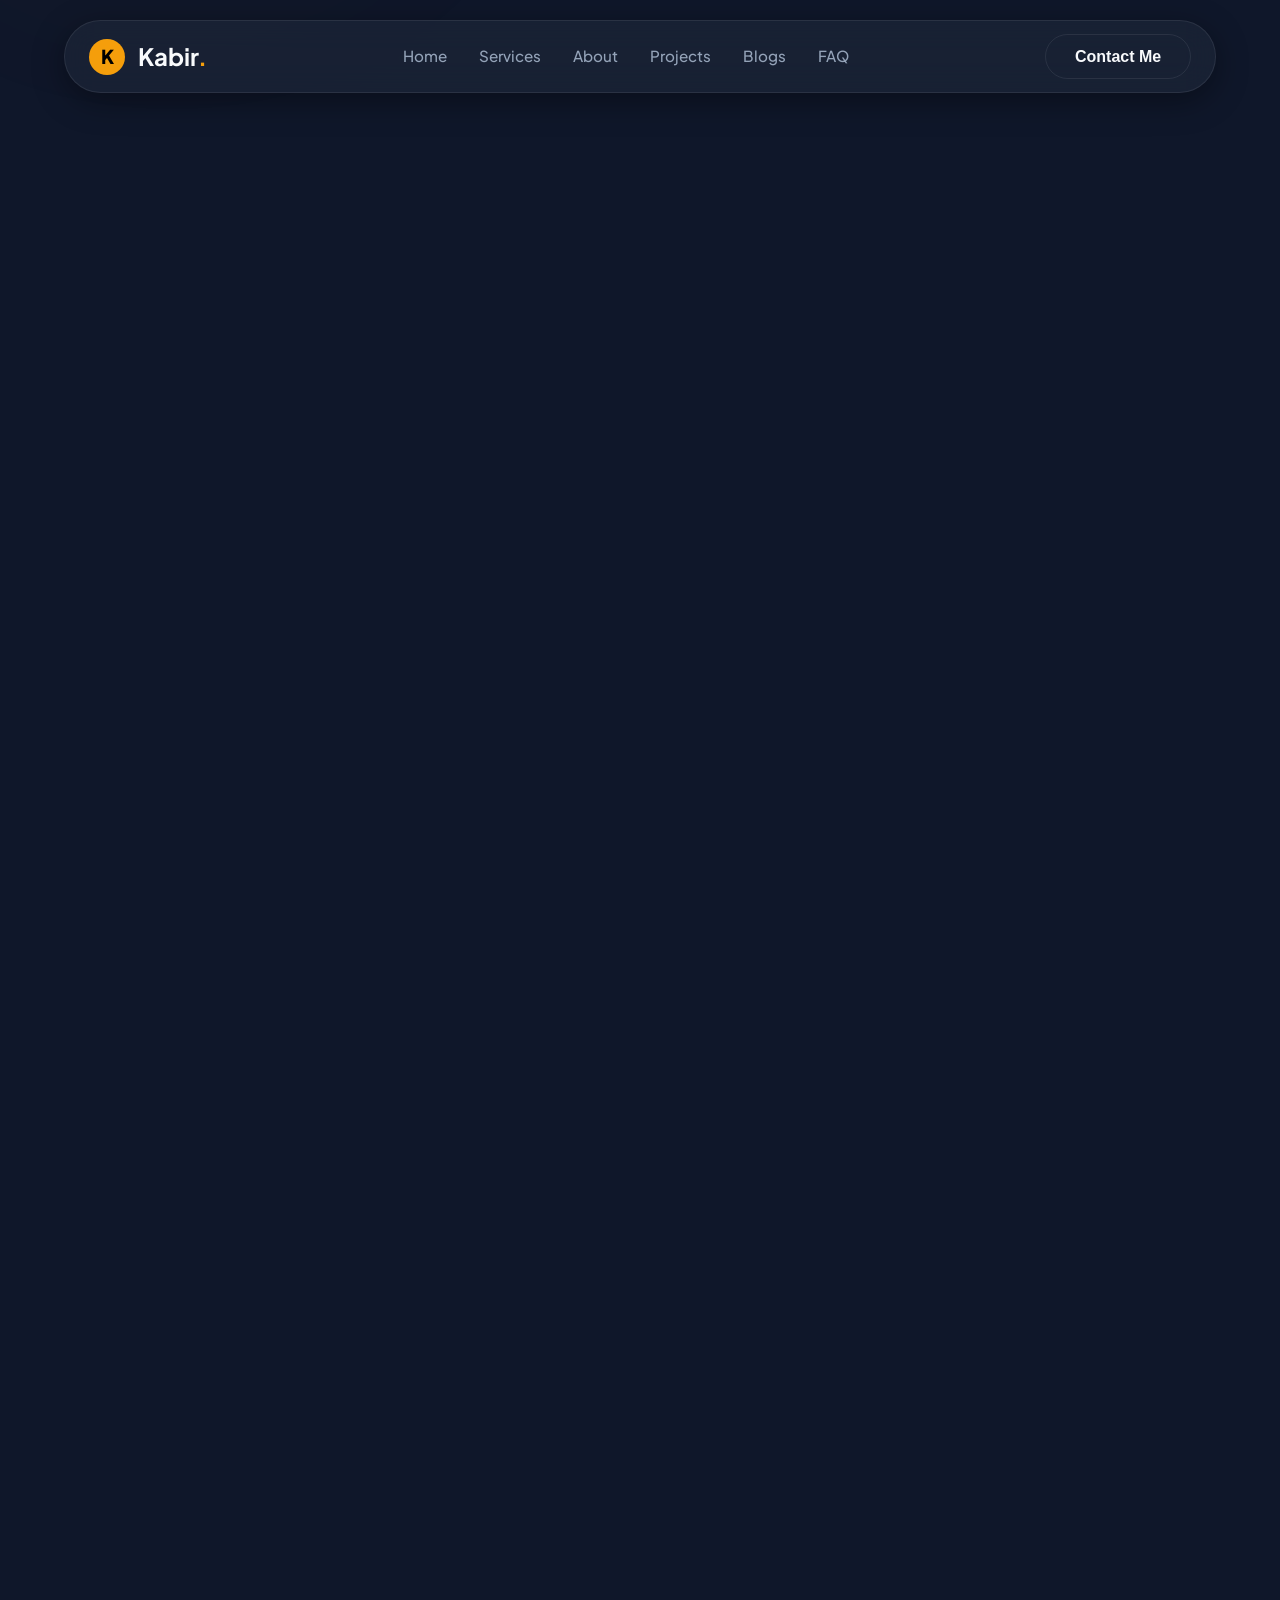
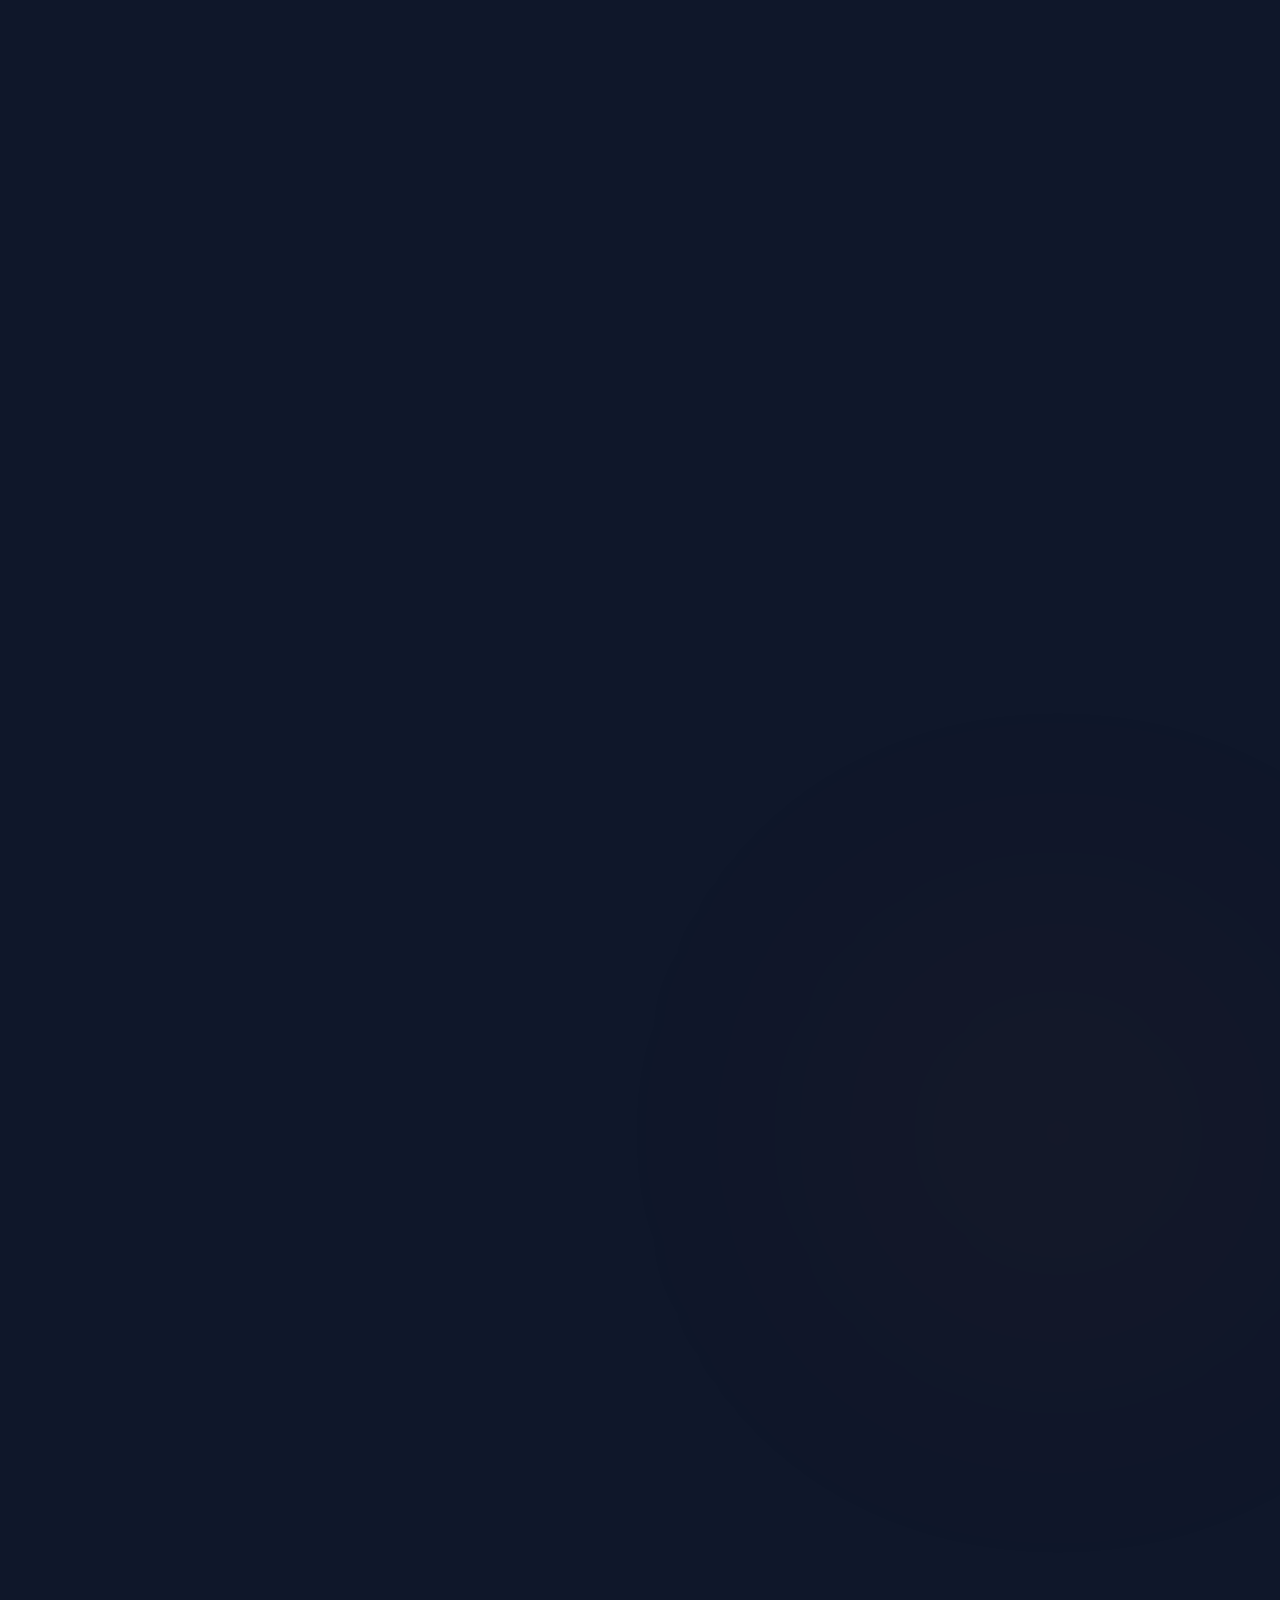
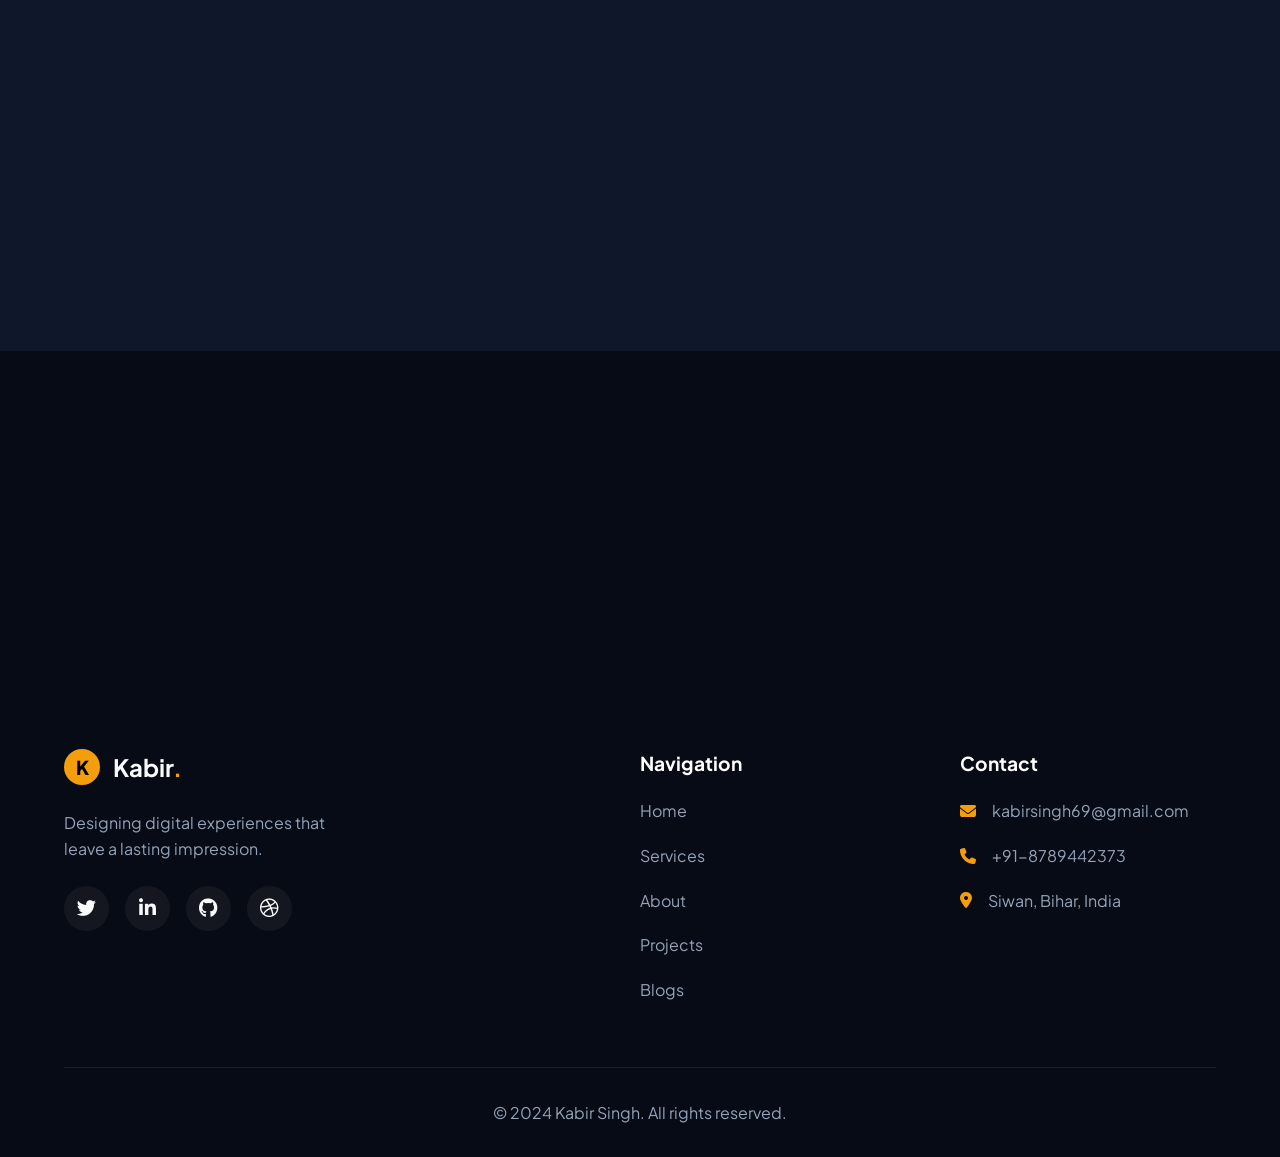
==== index.html @ 149cf48a "Add files via upload" ====
<!DOCTYPE html>
<html lang="en">
<head>
  <meta charset="UTF-8">
  <meta name="viewport" content="width=device-width, initial-scale=1.0">
  <title>Kabir | Front End Developer V2</title>
  
  <!-- Google Fonts: Plus Jakarta Sans for a premium tech vibe -->
  <link rel="preconnect" href="https://fonts.googleapis.com">
  <link rel="preconnect" href="https://fonts.gstatic.com" crossorigin>
  <link href="https://fonts.googleapis.com/css2?family=Plus+Jakarta+Sans:wght@300;400;500;600;700;800&display=swap" rel="stylesheet">
  
  <!-- FontAwesome -->
  <link rel="stylesheet" href="https://cdnjs.cloudflare.com/ajax/libs/font-awesome/6.5.0/css/all.min.css" />
  
  <!-- EmailJS Script -->
  <script type="text/javascript" src="https://cdn.jsdelivr.net/npm/@emailjs/browser@4/dist/email.min.js"></script>
  
  <link rel="stylesheet" href="style.css">
</head>
<body class="dark-theme">
  <!-- Interactive Particle Background -->
  <canvas id="particle-canvas"></canvas>

  <!-- Background Ambient Glows -->
  <div class="ambient-glow glow-1"></div>
  <div class="ambient-glow glow-2"></div>

  <!-- Navbar -->
  <header class="navbar glass-panel">
    <a href="#home" class="logo">
      <div class="logo-circle">K</div>
      <span class="logo-text">Kabir<span class="accent">.</span></span>
    </a>
    <nav class="nav-links">
      <a href="#home">Home</a>
      <a href="#services">Services</a>
      <a href="#about">About</a>
      <a href="#projects">Projects</a>
      <a href="#blogs">Blogs</a>
      <a href="#faq">FAQ</a>
    </nav>
    <div class="nav-actions">
      <button class="btn btn-outline contact-btn">Contact Me</button>
      <button class="hamburger" aria-label="Toggle Menu">
        <i class="fas fa-bars"></i>
      </button>
    </div>
  </header>

  <!-- Mobile Menu Overlay -->
  <div class="mobile-menu glass-panel">
    <button class="close-menu"><i class="fas fa-times"></i></button>
    <nav class="mobile-nav-links">
      <a href="#home">Home</a>
      <a href="#services">Services</a>
      <a href="#about">About</a>
      <a href="#projects">Projects</a>
      <a href="#blogs">Blogs</a>
      <a href="#faq">FAQ</a>
      <button class="btn btn-primary mt-4 contact-btn">Contact Me</button>
    </nav>
  </div>

  <main>
    <!-- Hero Section -->
    <section id="home" class="hero fade-up">
      <div class="hero-content">
        <div class="greeting"><span class="wave">👋</span> Hello There!</div>
        <h1 class="hero-title">
          I'm <span class="text-gradient">Kabir Singh</span>,<br/>
          Front End Developer <br/>Based in India.
        </h1>
        <p class="hero-subtitle">
          Crafting premium, high-performance web experiences with modern technologies. 
          Turning complex problems into elegant interfaces.
        </p>
        <div class="hero-cta">
          <a href="#portfolio" class="btn btn-primary">View Portfolio <i class="fas fa-arrow-right"></i></a>
          <button class="btn btn-secondary contact-btn">Hire Me</button>
        </div>
      </div>
      <div class="hero-visual">
        <div class="image-wrapper glass-panel">
          <img src="photo1.png" alt="Kabir Singh" class="profile-img">
          <div class="floating-badge badge-1 glass-panel">
            <i class="fas fa-code"></i> Front End Dev
          </div>
          <div class="floating-badge badge-2 glass-panel">
            <i class="fas fa-pen-nib"></i> UI/UX Design
          </div>
        </div>
      </div>
    </section>

    <!-- Infinite Marquee / Skills -->
    <div class="skills-marquee-container fade-up">
      <div class="skills-marquee">
        <span>App Design</span><i class="fas fa-star-of-life accent"></i>
        <span>Website Design</span><i class="fas fa-star-of-life accent"></i>
        <span>Dashboard UI</span><i class="fas fa-star-of-life accent"></i>
        <span>Wireframing</span><i class="fas fa-star-of-life accent"></i>
        <span>React.js</span><i class="fas fa-star-of-life accent"></i>
        <span>Tailwind CSS</span><i class="fas fa-star-of-life accent"></i>
        <!-- Duplicate for infinite loop illusion -->
        <span>App Design</span><i class="fas fa-star-of-life accent"></i>
        <span>Website Design</span><i class="fas fa-star-of-life accent"></i>
        <span>Dashboard UI</span><i class="fas fa-star-of-life accent"></i>
        <span>Wireframing</span><i class="fas fa-star-of-life accent"></i>
        <span>React.js</span><i class="fas fa-star-of-life accent"></i>
        <span>Tailwind CSS</span><i class="fas fa-star-of-life accent"></i>
      </div>
    </div>

    <!-- Services -->
    <section id="services" class="services section-padding fade-up">
      <div class="section-heading">
        <span class="sub-label"><span class="line"></span> Services</span>
        <h2><span class="text-gradient">What</span> I Provide</h2>
      </div>
      <div class="services-grid">
        <div class="service-card glass-panel hover-glow">
          <div class="icon-box"><i class="fas fa-layer-group"></i></div>
          <h3>UI/UX Design</h3>
          <p>Creating intuitive, user-centric designs that drive engagement and conversions.</p>
          <a href="#" class="learn-more">Learn more <i class="fas fa-arrow-right"></i></a>
        </div>
        <div class="service-card glass-panel hover-glow">
          <div class="icon-box"><i class="fas fa-mobile-alt"></i></div>
          <h3>App Design</h3>
          <p>Designing seamless mobile experiences tailored for iOS and Android platforms.</p>
          <a href="#" class="learn-more">Learn more <i class="fas fa-arrow-right"></i></a>
        </div>
        <div class="service-card glass-panel hover-glow">
          <div class="icon-box"><i class="fas fa-laptop-code"></i></div>
          <h3>Web Development</h3>
          <p>Building scalable, fast, and responsive websites using modern frameworks.</p>
          <a href="#" class="learn-more">Learn more <i class="fas fa-arrow-right"></i></a>
        </div>
      </div>
    </section>

    <!-- About -->
    <section id="about" class="about section-padding fade-up">
      <div class="about-container glass-panel">
        <div class="about-visual">
          <div class="circle-image-wrapper">
            <img src="photo2.png" alt="Profile">
            <div class="spin-ring"></div>
          </div>
        </div>
        <div class="about-content">
          <span class="sub-label"><span class="line"></span> About Me</span>
          <h2>Who is <span class="text-gradient">Kabir Singh?</span></h2>
          <p>I am a passionate Front End Developer with a keen eye for design. I bridge the gap between aesthetics and functionality, ensuring that every project not only looks stunning but performs flawlessly under the hood.</p>
          
          <div class="stats-grid">
            <div class="stat-item">
              <h3 class="text-gradient">600+</h3>
              <p>Projects Completed</p>
            </div>
            <div class="stat-item">
              <h3 class="text-gradient">50+</h3>
              <p>Industries Covered</p>
            </div>
            <div class="stat-item">
              <h3 class="text-gradient">3+</h3>
              <p>Years Experience</p>
            </div>
          </div>
          <div class="about-cta">
            <a href="kabir_cv.html" target="_blank" class="btn btn-primary">View CV <i class="fas fa-external-link-alt"></i></a>
            <div class="signature">Kabir Singh</div>
          </div>
        </div>
      </div>
    </section>

    <!-- Projects -->
    <section id="projects" class="projects section-padding fade-up">
      <div class="section-heading">
        <span class="sub-label"><span class="line"></span> Portfolio</span>
        <div class="heading-flex">
          <h2>Featured <span class="text-gradient">Projects</span></h2>
          <a href="#" class="btn btn-outline">View All <i class="fas fa-arrow-right"></i></a>
        </div>
      </div>
      
      <div class="projects-grid">
        <div class="project-card glass-panel hover-glow">
          <div class="project-img">
            <img src="https://images.unsplash.com/photo-1460925895917-afdab827c52f?auto=format&fit=crop&w=800&q=80" alt="Project 1">
            <div class="project-links">
              <a href="#" class="glass-icon"><i class="fab fa-github"></i></a>
              <a href="#" class="glass-icon"><i class="fas fa-external-link-alt"></i></a>
            </div>
          </div>
          <div class="project-content">
            <span class="project-category">E-Commerce App</span>
            <h3>FoodieHub Ordering System</h3>
            <p>A full-stack MERN food delivery platform with Razorpay integration and real-time order tracking.</p>
            <div class="project-tech">
              <span>React</span>
              <span>Node.js</span>
              <span>MongoDB</span>
            </div>
          </div>
        </div>
        
        <div class="project-card glass-panel hover-glow">
          <div class="project-img">
            <img src="https://images.unsplash.com/photo-1551288049-bebda4e38f71?auto=format&fit=crop&w=800&q=80" alt="Project 2">
            <div class="project-links">
              <a href="#" class="glass-icon"><i class="fab fa-github"></i></a>
              <a href="#" class="glass-icon"><i class="fas fa-external-link-alt"></i></a>
            </div>
          </div>
          <div class="project-content">
            <span class="project-category">Desktop App</span>
            <h3>Antigravity Expense Tracker</h3>
            <p>A sleek, modular expense tracker built in Python using CustomTkinter with data visualization.</p>
            <div class="project-tech">
              <span>Python</span>
              <span>SQLite</span>
              <span>Matplotlib</span>
            </div>
          </div>
        </div>
        
        <div class="project-card glass-panel hover-glow">
          <div class="project-img">
            <img src="https://images.unsplash.com/photo-1522542550221-31fd19575a2d?auto=format&fit=crop&w=800&q=80" alt="Project 3">
            <div class="project-links">
              <a href="#" class="glass-icon"><i class="fab fa-github"></i></a>
              <a href="#" class="glass-icon"><i class="fas fa-external-link-alt"></i></a>
            </div>
          </div>
          <div class="project-content">
            <span class="project-category">Web UI</span>
            <h3>Student Admin Portal</h3>
            <p>A premium SaaS-style admin dashboard with dark mode and smooth data overview charts.</p>
            <div class="project-tech">
              <span>HTML5</span>
              <span>CSS3</span>
              <span>JavaScript</span>
            </div>
          </div>
        </div>
      </div>
    </section>

    <!-- Blogs -->
    <section id="blogs" class="blogs section-padding fade-up">
      <div class="section-heading">
        <span class="sub-label"><span class="line"></span> News & Blogs</span>
        <div class="heading-flex">
          <h2>Latest <span class="text-gradient">Insights</span></h2>
          <a href="#" class="btn btn-outline">View All <i class="fas fa-arrow-right"></i></a>
        </div>
      </div>
      
      <div class="blog-grid">
        <article class="blog-card glass-panel hover-glow">
          <div class="blog-img">
            <img src="blog1.jpeg" alt="Blog 1">
            <span class="blog-tag">UI/UX</span>
          </div>
          <div class="blog-content">
            <span class="blog-date">21 May 2024</span>
            <h3>Minimalist UI Design: Benefits and Best Practices</h3>
            <p>Discover how minimalism can drastically improve user retention...</p>
            <a href="#" class="read-more">Read Article</a>
          </div>
        </article>
        <article class="blog-card glass-panel hover-glow">
          <div class="blog-img">
            <img src="blog2.jpg" alt="Blog 2">
            <span class="blog-tag">Web Design</span>
          </div>
          <div class="blog-content">
            <span class="blog-date">20 May 2024</span>
            <h3>Improving User Experience on Modern Web Apps</h3>
            <p>Key strategies to enhance performance and usability...</p>
            <a href="#" class="read-more">Read Article</a>
          </div>
        </article>
        <article class="blog-card glass-panel hover-glow">
          <div class="blog-img">
            <img src="blog3.jpeg" alt="Blog 3">
            <span class="blog-tag">Color Theory</span>
          </div>
          <div class="blog-content">
            <span class="blog-date">19 May 2024</span>
            <h3>Understanding the Color Wheel in Digital Interfaces</h3>
            <p>A comprehensive guide to selecting the perfect palette...</p>
            <a href="#" class="read-more">Read Article</a>
          </div>
        </article>
      </div>
    </section>

    <!-- FAQ -->
    <section id="faq" class="faq section-padding fade-up">
      <div class="faq-container">
        <div class="faq-header">
          <span class="sub-label"><span class="line"></span> FAQs</span>
          <h2>Questions? <span class="text-gradient">Look here.</span></h2>
        </div>
        <div class="accordion">
          <div class="accordion-item glass-panel">
            <button class="accordion-trigger">
              <span>What services do you offer?</span>
              <i class="fas fa-chevron-down icon"></i>
            </button>
            <div class="accordion-content">
              <p>I specialize in frontend development, complete UI/UX design overhauls, and performance optimization for modern web applications.</p>
            </div>
          </div>
          <div class="accordion-item glass-panel">
            <button class="accordion-trigger">
              <span>What is your tech stack?</span>
              <i class="fas fa-chevron-down icon"></i>
            </button>
            <div class="accordion-content">
              <p>I primarily work with React, Next.js, Vanilla JavaScript, TailwindCSS, and custom CSS for highly tailored visual experiences.</p>
            </div>
          </div>
          <div class="accordion-item glass-panel">
            <button class="accordion-trigger">
              <span>Can I download your resume?</span>
              <i class="fas fa-chevron-down icon"></i>
            </button>
            <div class="accordion-content">
              <p>Yes, you can download my comprehensive CV directly from the About section to see my full work history.</p>
            </div>
          </div>
        </div>
      </div>
    </section>
  </main>

  <footer class="footer">
    <div class="footer-cta glass-panel fade-up">
      <h2>Let's build something <span class="text-gradient">amazing</span> together.</h2>
      <button class="btn btn-primary contact-btn">Start a Project</button>
    </div>
    <div class="footer-main">
      <div class="footer-brand">
        <div class="logo">
          <div class="logo-circle">K</div>
          <span class="logo-text">Kabir<span class="accent">.</span></span>
        </div>
        <p>Designing digital experiences that leave a lasting impression.</p>
        <div class="socials">
          <a href="#" class="glass-icon"><i class="fab fa-twitter"></i></a>
          <a href="#" class="glass-icon"><i class="fab fa-linkedin-in"></i></a>
          <a href="#" class="glass-icon"><i class="fab fa-github"></i></a>
          <a href="#" class="glass-icon"><i class="fab fa-dribbble"></i></a>
        </div>
      </div>
      <div class="footer-links">
        <h4>Navigation</h4>
        <a href="#home">Home</a>
        <a href="#services">Services</a>
        <a href="#about">About</a>
        <a href="#projects">Projects</a>
        <a href="#blogs">Blogs</a>
      </div>
      <div class="footer-contact" id="contact">
        <h4>Contact</h4>
        <p><i class="fas fa-envelope accent"></i> kabirsingh69@gmail.com</p>
        <p><i class="fas fa-phone accent"></i> +91-8789442373</p>
        <p><i class="fas fa-map-marker-alt accent"></i> Siwan, Bihar, India</p>
      </div>
    </div>
    <div class="footer-bottom border-top">
      <p>&copy; 2024 Kabir Singh. All rights reserved.</p>
    </div>
  </footer>

  <!-- Contact Modal -->
  <div id="contact-modal" class="modal-overlay">
    <div class="modal-content glass-panel fade-up">
      <button class="close-modal"><i class="fas fa-times"></i></button>
      <h2>Get in <span class="text-gradient">Touch</span></h2>
      <p>Fill out the form below and I'll get back to you as soon as possible.</p>
      
      <form id="contact-form" class="contact-form">
        <div class="input-group">
          <input type="text" id="user_name" name="user_name" placeholder="Your Name" required>
        </div>
        <div class="input-group">
          <input type="email" id="user_email" name="user_email" placeholder="Your Email" required>
        </div>
        <div class="input-group">
          <textarea id="message" name="message" placeholder="Your Message" rows="4" required></textarea>
        </div>
        <button type="submit" class="btn btn-primary w-100" id="submit-btn">
          <span class="btn-text">Send Message</span>
          <i class="fas fa-paper-plane"></i>
        </button>
        <p id="form-status" class="form-status"></p>
      </form>
    </div>
  </div>

  <a href="#home" id="back-to-top" class="back-to-top glass-panel" aria-label="Back to Top">
    <i class="fas fa-arrow-up"></i>
  </a>

  <script src="script.js"></script>
</body>
</html>
---- style.css ----
:root {
  /* Colors */
  --bg-dark: #0f172a; /* Slate 900 */
  --bg-panel: rgba(30, 41, 59, 0.6); /* Slate 800 */
  --bg-panel-hover: rgba(51, 65, 85, 0.8); /* Slate 700 */
  --text-primary: #f8fafc;
  --text-secondary: #94a3b8;
  --accent-1: #f59e0b; /* Amber */
  --accent-2: #ea580c; /* Orange glow */
  --border-color: rgba(255, 255, 255, 0.08);
  --glass-shadow: 0 8px 32px 0 rgba(0, 0, 0, 0.37);
  
  /* Typography */
  --font-main: 'Plus Jakarta Sans', sans-serif;
  
  /* Transitions */
  --transition-fast: 0.2s ease;
  --transition-normal: 0.4s cubic-bezier(0.16, 1, 0.3, 1);
}

* {
  margin: 0;
  padding: 0;
  box-sizing: border-box;
}

html {
  scroll-behavior: smooth;
  overflow-x: hidden;
}

body.dark-theme {
  font-family: var(--font-main);
  background-color: var(--bg-dark);
  color: var(--text-primary);
  line-height: 1.6;
  overflow-x: hidden;
  position: relative;
}

/* Particle Canvas */
#particle-canvas {
  position: fixed;
  top: 0;
  left: 0;
  width: 100vw;
  height: 100vh;
  z-index: -2;
  pointer-events: none;
}

/* Ambient Glows */
.ambient-glow {
  position: absolute;
  border-radius: 50%;
  filter: blur(140px);
  z-index: -1;
  opacity: 0.4;
  pointer-events: none;
}
.glow-1 {
  top: -10%;
  left: -10%;
  width: 60vw;
  height: 60vw;
  max-width: 600px;
  max-height: 600px;
  background: radial-gradient(circle, rgba(245,158,11,0.2) 0%, rgba(0,0,0,0) 70%);
}
.glow-2 {
  top: 40%;
  right: -10%;
  width: 70vw;
  height: 70vw;
  max-width: 700px;
  max-height: 700px;
  background: radial-gradient(circle, rgba(234,88,12,0.15) 0%, rgba(0,0,0,0) 70%);
}

/* Glassmorphism Utilities */
.glass-panel {
  background: var(--bg-panel);
  backdrop-filter: blur(16px);
  -webkit-backdrop-filter: blur(16px);
  border: 1px solid var(--border-color);
  box-shadow: var(--glass-shadow);
}

/* Typography & Colors */
.text-gradient {
  background: linear-gradient(135deg, var(--accent-1), var(--accent-2));
  -webkit-background-clip: text;
  -webkit-text-fill-color: transparent;
  background-clip: text;
}
.accent {
  color: var(--accent-1);
}

/* Buttons */
.btn {
  display: inline-flex;
  align-items: center;
  gap: 0.5rem;
  padding: 0.8rem 1.8rem;
  border-radius: 50px;
  font-weight: 600;
  font-size: 1rem;
  text-decoration: none;
  transition: var(--transition-normal);
  cursor: pointer;
  border: none;
}
.btn-primary {
  background: linear-gradient(135deg, var(--accent-1), var(--accent-2));
  color: #fff;
  box-shadow: 0 4px 15px rgba(245, 158, 11, 0.3);
}
.btn-primary:hover {
  transform: translateY(-3px);
  box-shadow: 0 8px 25px rgba(245, 158, 11, 0.5);
}
.btn-secondary {
  background: rgba(255, 255, 255, 0.05);
  color: var(--text-primary);
  border: 1px solid var(--border-color);
}
.btn-secondary:hover {
  background: rgba(255, 255, 255, 0.1);
  transform: translateY(-3px);
}
.btn-outline {
  background: transparent;
  color: var(--text-primary);
  border: 1px solid var(--border-color);
}
.btn-outline:hover {
  border-color: var(--accent-1);
  color: var(--accent-1);
}

/* Navbar */
.navbar {
  position: fixed;
  top: 20px;
  left: 50%;
  transform: translateX(-50%);
  width: 90%;
  max-width: 1200px;
  border-radius: 50px;
  display: flex;
  justify-content: space-between;
  align-items: center;
  padding: 0.8rem 1.5rem;
  z-index: 1000;
  transition: var(--transition-normal);
}
.navbar.scrolled {
  top: 10px;
  width: 95%;
  background: rgba(15, 23, 42, 0.85); /* Darker on scroll */
}
.logo {
  display: flex;
  align-items: center;
  gap: 0.8rem;
  text-decoration: none;
}
.logo-circle {
  width: 36px;
  height: 36px;
  background: var(--accent-1);
  color: #000;
  border-radius: 50%;
  display: flex;
  align-items: center;
  justify-content: center;
  font-weight: 800;
  font-size: 1.2rem;
}
.logo-text {
  font-size: 1.5rem;
  font-weight: 700;
  color: var(--text-primary);
}
.nav-links {
  display: flex;
  gap: 2rem;
}
.nav-links a {
  color: var(--text-secondary);
  text-decoration: none;
  font-weight: 500;
  font-size: 0.95rem;
  transition: var(--transition-fast);
}
.nav-links a:hover {
  color: var(--accent-1);
}
.nav-actions {
  display: flex;
  align-items: center;
  gap: 1rem;
}
.hamburger {
  display: none;
  background: none;
  border: none;
  color: var(--text-primary);
  font-size: 1.5rem;
  cursor: pointer;
}

/* Mobile Menu */
.mobile-menu {
  position: fixed;
  top: 0;
  right: -100%;
  width: 100%;
  max-width: 350px;
  height: 100vh;
  z-index: 2000;
  padding: 2rem;
  display: flex;
  flex-direction: column;
  transition: right 0.5s cubic-bezier(0.4, 0, 0.2, 1);
  border-radius: 0;
  border-left: 1px solid var(--border-color);
  background: rgba(15, 23, 42, 0.95);
}
.mobile-menu.open {
  right: 0;
}
.close-menu {
  align-self: flex-end;
  background: none;
  border: none;
  color: var(--text-primary);
  font-size: 2rem;
  cursor: pointer;
  margin-bottom: 3rem;
  transition: color 0.3s;
}
.close-menu:hover {
  color: var(--accent-1);
}
.mobile-nav-links {
  display: flex;
  flex-direction: column;
  gap: 1.5rem;
}
.mobile-nav-links a {
  font-size: 1.5rem;
  color: var(--text-primary);
  text-decoration: none;
  font-weight: 600;
  transition: color 0.3s;
}
.mobile-nav-links a:hover {
  color: var(--accent-1);
}
.mobile-nav-links a.btn {
  font-size: 1rem;
  justify-content: center;
  margin-top: 1rem;
  color: #fff;
}

/* Hero Section */
.hero {
  min-height: 100vh;
  display: flex;
  align-items: center;
  justify-content: space-between;
  padding: 8rem 5% 4rem;
  max-width: 1300px;
  margin: 0 auto;
  gap: 4rem;
}
.hero-content {
  flex: 1;
  max-width: 650px;
}
.greeting {
  font-size: 1.2rem;
  font-weight: 500;
  color: var(--text-secondary);
  margin-bottom: 1rem;
  display: flex;
  align-items: center;
  gap: 0.5rem;
}
.wave {
  display: inline-block;
  animation: wave 2.5s infinite;
  transform-origin: 70% 70%;
}
@keyframes wave {
  0% { transform: rotate( 0.0deg) }
  10% { transform: rotate(14.0deg) }  
  20% { transform: rotate(-8.0deg) }
  30% { transform: rotate(14.0deg) }
  40% { transform: rotate(-4.0deg) }
  50% { transform: rotate(10.0deg) }
  60% { transform: rotate( 0.0deg) }  
  100% { transform: rotate( 0.0deg) }
}
.hero-title {
  font-size: 3.5rem;
  line-height: 1.2;
  margin-bottom: 1.5rem;
  letter-spacing: -0.02em;
}
.hero-subtitle {
  font-size: 1.15rem;
  color: var(--text-secondary);
  margin-bottom: 2.5rem;
}
.hero-cta {
  display: flex;
  gap: 1rem;
}

/* Hero Visual */
.hero-visual {
  flex: 1;
  display: flex;
  justify-content: center;
  position: relative;
}
.image-wrapper {
  position: relative;
  border-radius: 30px;
  padding: 1rem;
  max-width: 420px;
  width: 100%;
}
.profile-img {
  width: 100%;
  border-radius: 20px;
  display: block;
  object-fit: cover;
}
.floating-badge {
  position: absolute;
  padding: 0.8rem 1.2rem;
  border-radius: 50px;
  font-size: 0.9rem;
  font-weight: 600;
  display: flex;
  align-items: center;
  gap: 0.5rem;
  animation: float 6s ease-in-out infinite;
  background: var(--bg-panel);
}
.floating-badge i {
  color: var(--accent-1);
}
.badge-1 {
  top: 10%;
  left: -10%;
  animation-delay: 0s;
}
.badge-2 {
  bottom: 15%;
  right: -10%;
  animation-delay: 3s;
}
@keyframes float {
  0%, 100% { transform: translateY(0); }
  50% { transform: translateY(-15px); }
}

/* Marquee */
.skills-marquee-container {
  padding: 2.5rem 0;
  border-top: 1px solid var(--border-color);
  border-bottom: 1px solid var(--border-color);
  background: rgba(255,255,255,0.01);
  overflow: hidden;
  white-space: nowrap;
  display: flex;
}
.skills-marquee {
  display: flex;
  gap: 3rem;
  align-items: center;
  font-size: 1.5rem;
  font-weight: 600;
  color: var(--text-secondary);
  animation: scroll 25s linear infinite;
}
@keyframes scroll {
  0% { transform: translateX(0); }
  100% { transform: translateX(-50%); } /* Requires duplicated content in HTML */
}

/* Sections */
.section-padding {
  padding: 8rem 5%;
  max-width: 1300px;
  margin: 0 auto;
}
.sub-label {
  display: flex;
  align-items: center;
  gap: 0.8rem;
  font-size: 1rem;
  color: var(--accent-1);
  font-weight: 600;
  margin-bottom: 1rem;
  text-transform: uppercase;
  letter-spacing: 1px;
}
.sub-label .line {
  width: 40px;
  height: 2px;
  background: var(--accent-1);
}
.section-heading h2 {
  font-size: 3rem;
  margin-bottom: 3rem;
  letter-spacing: -0.02em;
}

/* Services */
.services-grid {
  display: grid;
  grid-template-columns: repeat(auto-fit, minmax(280px, 1fr));
  gap: 2rem;
}
.service-card {
  padding: 2.5rem;
  border-radius: 24px;
  transition: var(--transition-normal);
}
.service-card.hover-glow:hover {
  border-color: rgba(245, 158, 11, 0.4);
  transform: translateY(-10px);
  box-shadow: 0 15px 40px rgba(245, 158, 11, 0.1);
  background: var(--bg-panel-hover);
}
.icon-box {
  width: 60px;
  height: 60px;
  background: rgba(245, 158, 11, 0.1);
  color: var(--accent-1);
  border-radius: 16px;
  display: flex;
  align-items: center;
  justify-content: center;
  font-size: 1.8rem;
  margin-bottom: 1.5rem;
}
.service-card h3 {
  font-size: 1.5rem;
  margin-bottom: 1rem;
}
.service-card p {
  color: var(--text-secondary);
  margin-bottom: 1.5rem;
}
.learn-more {
  color: var(--accent-1);
  text-decoration: none;
  font-weight: 600;
  display: inline-flex;
  align-items: center;
  gap: 0.5rem;
}
.learn-more i {
  transition: transform 0.3s;
}
.service-card:hover .learn-more i {
  transform: translateX(5px);
}

/* About */
.about-container {
  display: flex;
  align-items: center;
  gap: 5rem;
  padding: 4rem;
  border-radius: 30px;
}
.about-visual {
  flex: 1;
  display: flex;
  justify-content: center;
}
.circle-image-wrapper {
  width: 350px;
  height: 350px;
  border-radius: 50%;
  position: relative;
  padding: 1rem;
  background: linear-gradient(135deg, var(--bg-panel), rgba(245, 158, 11, 0.15));
}
.circle-image-wrapper img {
  width: 100%;
  height: 100%;
  object-fit: cover;
  border-radius: 50%;
}
.spin-ring {
  position: absolute;
  top: 0; left: 0; right: 0; bottom: 0;
  border: 2px dashed rgba(245, 158, 11, 0.3);
  border-radius: 50%;
  animation: spin 20s linear infinite;
}
@keyframes spin { 100% { transform: rotate(360deg); } }

.about-content {
  flex: 1.2;
}
.about-content p {
  color: var(--text-secondary);
  font-size: 1.15rem;
  margin-bottom: 2rem;
}
.stats-grid {
  display: grid;
  grid-template-columns: repeat(3, 1fr);
  gap: 1.5rem;
  margin-bottom: 3rem;
}
.stat-item h3 {
  font-size: 2.8rem;
  margin-bottom: 0.2rem;
}
.stat-item p {
  font-size: 0.95rem;
  margin-bottom: 0;
  color: var(--text-secondary);
}
.about-cta {
  display: flex;
  align-items: center;
  gap: 2rem;
}
.signature {
  font-family: 'Brush Script MT', cursive;
  font-size: 2.2rem;
  color: var(--accent-1);
}

/* Projects */
.projects-grid {
  display: grid;
  grid-template-columns: repeat(auto-fit, minmax(280px, 1fr));
  gap: 2rem;
}
.project-card {
  border-radius: 20px;
  overflow: hidden;
  transition: var(--transition-normal);
  padding: 0;
  display: flex;
  flex-direction: column;
}
.project-card.hover-glow:hover {
  border-color: rgba(245, 158, 11, 0.4);
  transform: translateY(-8px);
  box-shadow: 0 15px 40px rgba(0, 0, 0, 0.3);
}
.project-img {
  position: relative;
  height: 220px;
  overflow: hidden;
}
.project-img img {
  width: 100%;
  height: 100%;
  object-fit: cover;
  transition: transform 0.5s ease;
}
.project-card:hover .project-img img {
  transform: scale(1.05);
}
.project-links {
  position: absolute;
  top: 0; left: 0; right: 0; bottom: 0;
  background: rgba(15, 23, 42, 0.7);
  display: flex;
  justify-content: center;
  align-items: center;
  gap: 1rem;
  opacity: 0;
  transition: opacity 0.3s ease;
}
.project-card:hover .project-links {
  opacity: 1;
}
.project-content {
  padding: 1.8rem;
  flex: 1;
  display: flex;
  flex-direction: column;
}
.project-category {
  font-size: 0.85rem;
  color: var(--accent-1);
  display: block;
  margin-bottom: 0.8rem;
  font-weight: 700;
  text-transform: uppercase;
  letter-spacing: 1px;
}
.project-card h3 {
  font-size: 1.4rem;
  margin-bottom: 1rem;
  line-height: 1.3;
}
.project-card p {
  color: var(--text-secondary);
  font-size: 0.95rem;
  margin-bottom: 1.5rem;
  flex: 1;
}
.project-tech {
  display: flex;
  flex-wrap: wrap;
  gap: 0.5rem;
  margin-top: auto;
}
.project-tech span {
  font-size: 0.8rem;
  padding: 0.3rem 0.8rem;
  background: rgba(255, 255, 255, 0.05);
  border: 1px solid var(--border-color);
  border-radius: 50px;
  color: var(--text-secondary);
}

/* Blogs */
.heading-flex {
  display: flex;
  justify-content: space-between;
  align-items: flex-end;
  margin-bottom: 3rem;
}
.heading-flex h2 { margin-bottom: 0; }
.blog-grid {
  display: grid;
  grid-template-columns: repeat(auto-fit, minmax(280px, 1fr));
  gap: 2rem;
}
.blog-card {
  border-radius: 20px;
  overflow: hidden;
  transition: var(--transition-normal);
  padding: 0; /* Override glass-panel padding if any */
}
.blog-card.hover-glow:hover {
  border-color: rgba(245, 158, 11, 0.3);
  transform: translateY(-8px);
  box-shadow: 0 15px 40px rgba(0, 0, 0, 0.3);
}
.blog-img {
  position: relative;
  height: 220px;
}
.blog-img img {
  width: 100%;
  height: 100%;
  object-fit: cover;
}
.blog-tag {
  position: absolute;
  top: 15px;
  left: 15px;
  background: var(--accent-1);
  color: #000;
  padding: 0.4rem 1rem;
  border-radius: 20px;
  font-size: 0.8rem;
  font-weight: 700;
  box-shadow: 0 4px 10px rgba(0,0,0,0.3);
}
.blog-content {
  padding: 1.8rem;
}
.blog-date {
  font-size: 0.85rem;
  color: var(--accent-1);
  display: block;
  margin-bottom: 0.8rem;
  font-weight: 600;
}
.blog-card h3 {
  font-size: 1.3rem;
  margin-bottom: 1rem;
  line-height: 1.4;
}
.blog-card p {
  color: var(--text-secondary);
  font-size: 0.95rem;
  margin-bottom: 1.5rem;
}
.read-more {
  color: var(--text-primary);
  font-weight: 600;
  text-decoration: none;
  border-bottom: 1px solid var(--accent-1);
  padding-bottom: 2px;
  transition: color 0.3s;
}
.read-more:hover {
  color: var(--accent-1);
}

/* FAQ */
.faq-container {
  max-width: 800px;
  margin: 0 auto;
}
.faq-header { text-align: center; margin-bottom: 3rem; }
.faq-header .sub-label { justify-content: center; }
.accordion {
  display: flex;
  flex-direction: column;
  gap: 1rem;
}
.accordion-item {
  border-radius: 16px;
  overflow: hidden;
  transition: var(--transition-normal);
}
.accordion-item:hover {
  background: var(--bg-panel-hover);
}
.accordion-trigger {
  width: 100%;
  display: flex;
  justify-content: space-between;
  align-items: center;
  padding: 1.5rem 2rem;
  background: transparent;
  border: none;
  color: var(--text-primary);
  font-size: 1.1rem;
  font-weight: 600;
  cursor: pointer;
  text-align: left;
}
.accordion-trigger .icon {
  transition: transform 0.3s;
  color: var(--accent-1);
}
.accordion-content {
  max-height: 0;
  overflow: hidden;
  transition: max-height 0.4s ease;
  padding: 0 2rem;
}
.accordion-content p {
  padding-bottom: 1.5rem;
  color: var(--text-secondary);
}
.accordion-item.active .accordion-trigger .icon {
  transform: rotate(180deg);
}
.accordion-item.active .accordion-content {
  max-height: 300px; /* enough for content */
}

/* Footer */
.footer {
  padding: 4rem 5% 0;
  background: rgba(0,0,0,0.5);
  margin-top: 4rem;
}
.footer-cta {
  max-width: 1000px;
  margin: 0 auto 4rem;
  padding: 4rem 2rem;
  border-radius: 30px;
  text-align: center;
  background: linear-gradient(135deg, rgba(30, 41, 59, 0.4), rgba(245, 158, 11, 0.05));
}
.footer-cta h2 {
  font-size: 2.5rem;
  margin-bottom: 2rem;
}
.footer-main {
  max-width: 1300px;
  margin: 0 auto;
  display: grid;
  grid-template-columns: 2fr 1fr 1fr;
  gap: 4rem;
  margin-bottom: 4rem;
}
.footer-brand p {
  color: var(--text-secondary);
  margin: 1.5rem 0;
  max-width: 300px;
}
.socials {
  display: flex;
  gap: 1rem;
}
.glass-icon {
  width: 45px; height: 45px;
  display: flex; align-items: center; justify-content: center;
  border-radius: 50%;
  background: rgba(255,255,255,0.05);
  color: var(--text-primary);
  text-decoration: none;
  transition: var(--transition-normal);
  font-size: 1.2rem;
}
.glass-icon:hover {
  background: var(--accent-1);
  color: #000;
  transform: translateY(-3px);
  box-shadow: 0 5px 15px rgba(245, 158, 11, 0.3);
}
.footer-links, .footer-contact {
  display: flex;
  flex-direction: column;
  gap: 1.2rem;
}
.footer-links h4, .footer-contact h4 {
  font-size: 1.2rem;
  color: #fff;
}
.footer-links a {
  color: var(--text-secondary);
  text-decoration: none;
  transition: color 0.2s;
}
.footer-links a:hover { color: var(--accent-1); }
.footer-contact p {
  color: var(--text-secondary);
  display: flex;
  align-items: center;
  gap: 1rem;
}
.border-top {
  border-top: 1px solid var(--border-color);
  padding: 2rem 0;
  text-align: center;
  color: var(--text-secondary);
}

/* Scroll Reveals */
.fade-up {
  opacity: 0;
  transform: translateY(40px);
  transition: opacity 0.8s cubic-bezier(0.16, 1, 0.3, 1), transform 0.8s cubic-bezier(0.16, 1, 0.3, 1);
}
.fade-up.visible {
  opacity: 1;
  transform: translateY(0);
}

/* Contact Modal */
.modal-overlay {
  position: fixed;
  top: 0; left: 0; right: 0; bottom: 0;
  background: rgba(0, 0, 0, 0.7);
  backdrop-filter: blur(8px);
  -webkit-backdrop-filter: blur(8px);
  z-index: 3000;
  display: flex;
  align-items: center;
  justify-content: center;
  opacity: 0;
  pointer-events: none;
  transition: opacity 0.4s ease;
}
.modal-overlay.active {
  opacity: 1;
  pointer-events: auto;
}
.modal-content {
  width: 90%;
  max-width: 500px;
  padding: 3rem;
  border-radius: 24px;
  position: relative;
  transform: scale(0.95) translateY(20px);
  transition: all 0.4s cubic-bezier(0.16, 1, 0.3, 1);
}
.modal-overlay.active .modal-content {
  transform: scale(1) translateY(0);
}
.close-modal {
  position: absolute;
  top: 1.5rem;
  right: 1.5rem;
  background: transparent;
  border: none;
  color: var(--text-secondary);
  font-size: 1.5rem;
  cursor: pointer;
  transition: color 0.3s ease;
}
.close-modal:hover {
  color: var(--accent-1);
}
.modal-content h2 {
  font-size: 2rem;
  margin-bottom: 0.5rem;
}
.modal-content p {
  color: var(--text-secondary);
  margin-bottom: 2rem;
  font-size: 0.95rem;
}
.contact-form {
  display: flex;
  flex-direction: column;
  gap: 1.2rem;
}
.input-group input,
.input-group textarea {
  width: 100%;
  background: rgba(15, 23, 42, 0.5);
  border: 1px solid var(--border-color);
  border-radius: 12px;
  padding: 1rem 1.2rem;
  color: var(--text-primary);
  font-family: var(--font-main);
  font-size: 1rem;
  transition: border-color 0.3s, box-shadow 0.3s;
}
.input-group input:focus,
.input-group textarea:focus {
  outline: none;
  border-color: var(--accent-1);
  box-shadow: 0 0 10px rgba(245, 158, 11, 0.2);
}
.w-100 {
  width: 100%;
  justify-content: center;
}
.form-status {
  text-align: center;
  margin-top: 1rem;
  margin-bottom: 0;
  font-size: 0.9rem;
  min-height: 1.5rem;
}
.form-status.success { color: #10b981; }
.form-status.error { color: #ef4444; }

/* Back to Top Button */
.back-to-top {
  position: fixed;
  bottom: 30px;
  right: 30px;
  width: 50px;
  height: 50px;
  border-radius: 50%;
  display: flex;
  align-items: center;
  justify-content: center;
  font-size: 1.2rem;
  color: var(--accent-1);
  text-decoration: none;
  z-index: 1000;
  opacity: 0;
  pointer-events: none;
  transform: translateY(20px);
  transition: all 0.4s cubic-bezier(0.16, 1, 0.3, 1);
}
.back-to-top.active {
  opacity: 1;
  pointer-events: auto;
  transform: translateY(0);
}
.back-to-top:hover {
  background: var(--accent-1);
  color: #000;
  box-shadow: 0 5px 15px rgba(245, 158, 11, 0.4);
}

@media (max-width: 1024px) {
  .hero { flex-direction: column; text-align: center; padding-top: 10rem; }
  .hero-content { max-width: 100%; }
  .hero-cta { justify-content: center; }
  .floating-badge { padding: 0.6rem 1rem; font-size: 0.8rem; }
  .about-container { flex-direction: column; text-align: center; padding: 3rem 1.5rem; }
  .stats-grid { justify-content: center; }
  .about-cta { justify-content: center; }
  .sub-label { justify-content: center; }
  .heading-flex { flex-direction: column; align-items: center; text-align: center; gap: 1.5rem; }
}

@media (max-width: 768px) {
  .nav-links, .navbar .btn-outline { display: none; }
  .hamburger { display: block; }
  
  .hero { padding: 8rem 1rem 4rem; }
  .hero-title { font-size: 1.8rem; }
  .hero-visual { width: 100%; }
  .badge-1 { left: 0; top: -10px; }
  .badge-2 { right: 0; bottom: -10px; }
  
  .section-heading h2 { font-size: 2rem; margin-bottom: 2rem; }
  
  .stats-grid { grid-template-columns: 1fr; gap: 1.5rem; }
  .stat-item h3 { font-size: 2rem; }
  
  .footer-main { grid-template-columns: 1fr; gap: 3rem; text-align: center; }
  .footer-brand { display: flex; flex-direction: column; align-items: center; }
  .socials { justify-content: center; }
  .footer-contact p { justify-content: center; }
  
  .circle-image-wrapper { width: 240px; height: 240px; padding: 0.5rem; }
  .about-container { padding: 2rem 1rem; gap: 2rem; }
  .about-cta { flex-direction: column; gap: 1rem; }
  .signature { font-size: 1.8rem; }
  
  .section-padding { padding: 5rem 1rem; }
  .footer-cta { padding: 2rem 1rem; border-radius: 20px; }
  .footer-cta h2 { font-size: 1.8rem; }
  
  .skills-marquee { font-size: 1.2rem; }
  
  .modal-content { padding: 2rem 1.5rem; width: 95%; }
  .modal-content h2 { font-size: 1.6rem; }
  .input-group input, .input-group textarea { padding: 0.8rem 1rem; font-size: 0.95rem; }
}
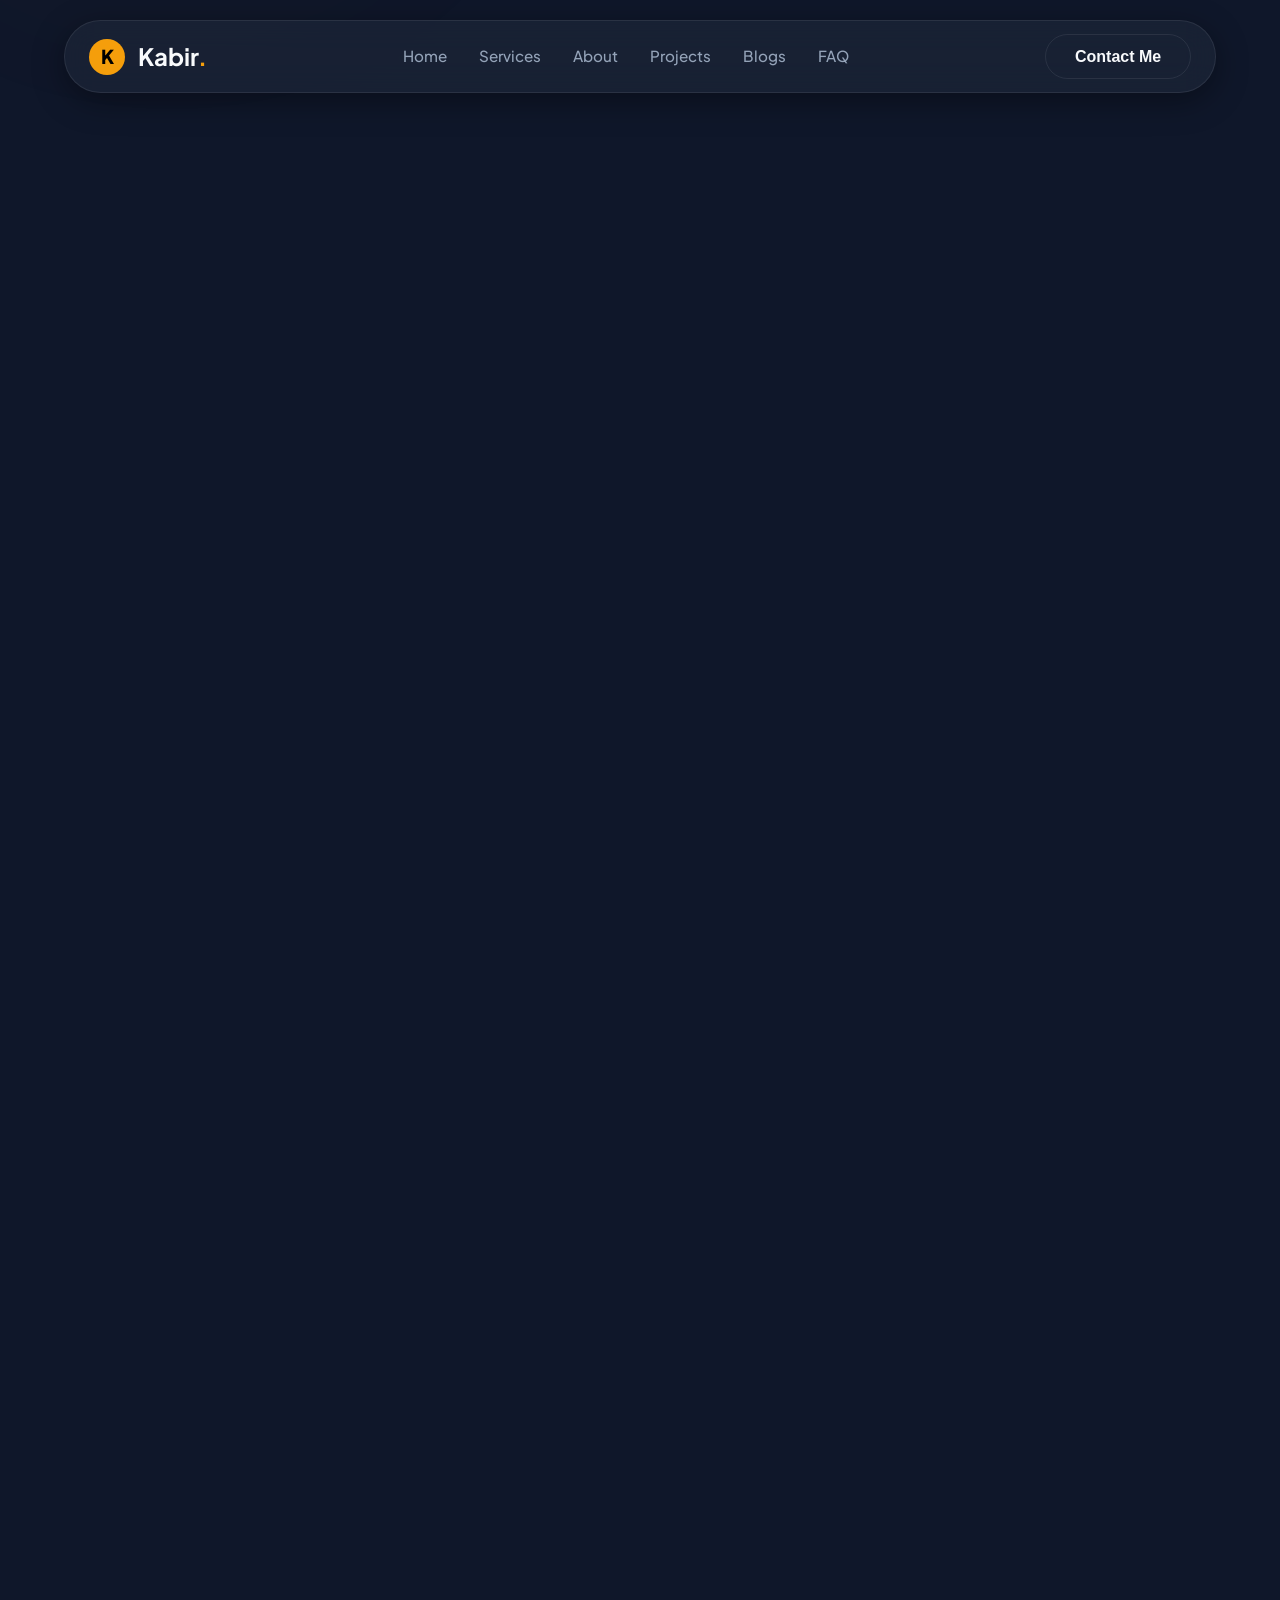
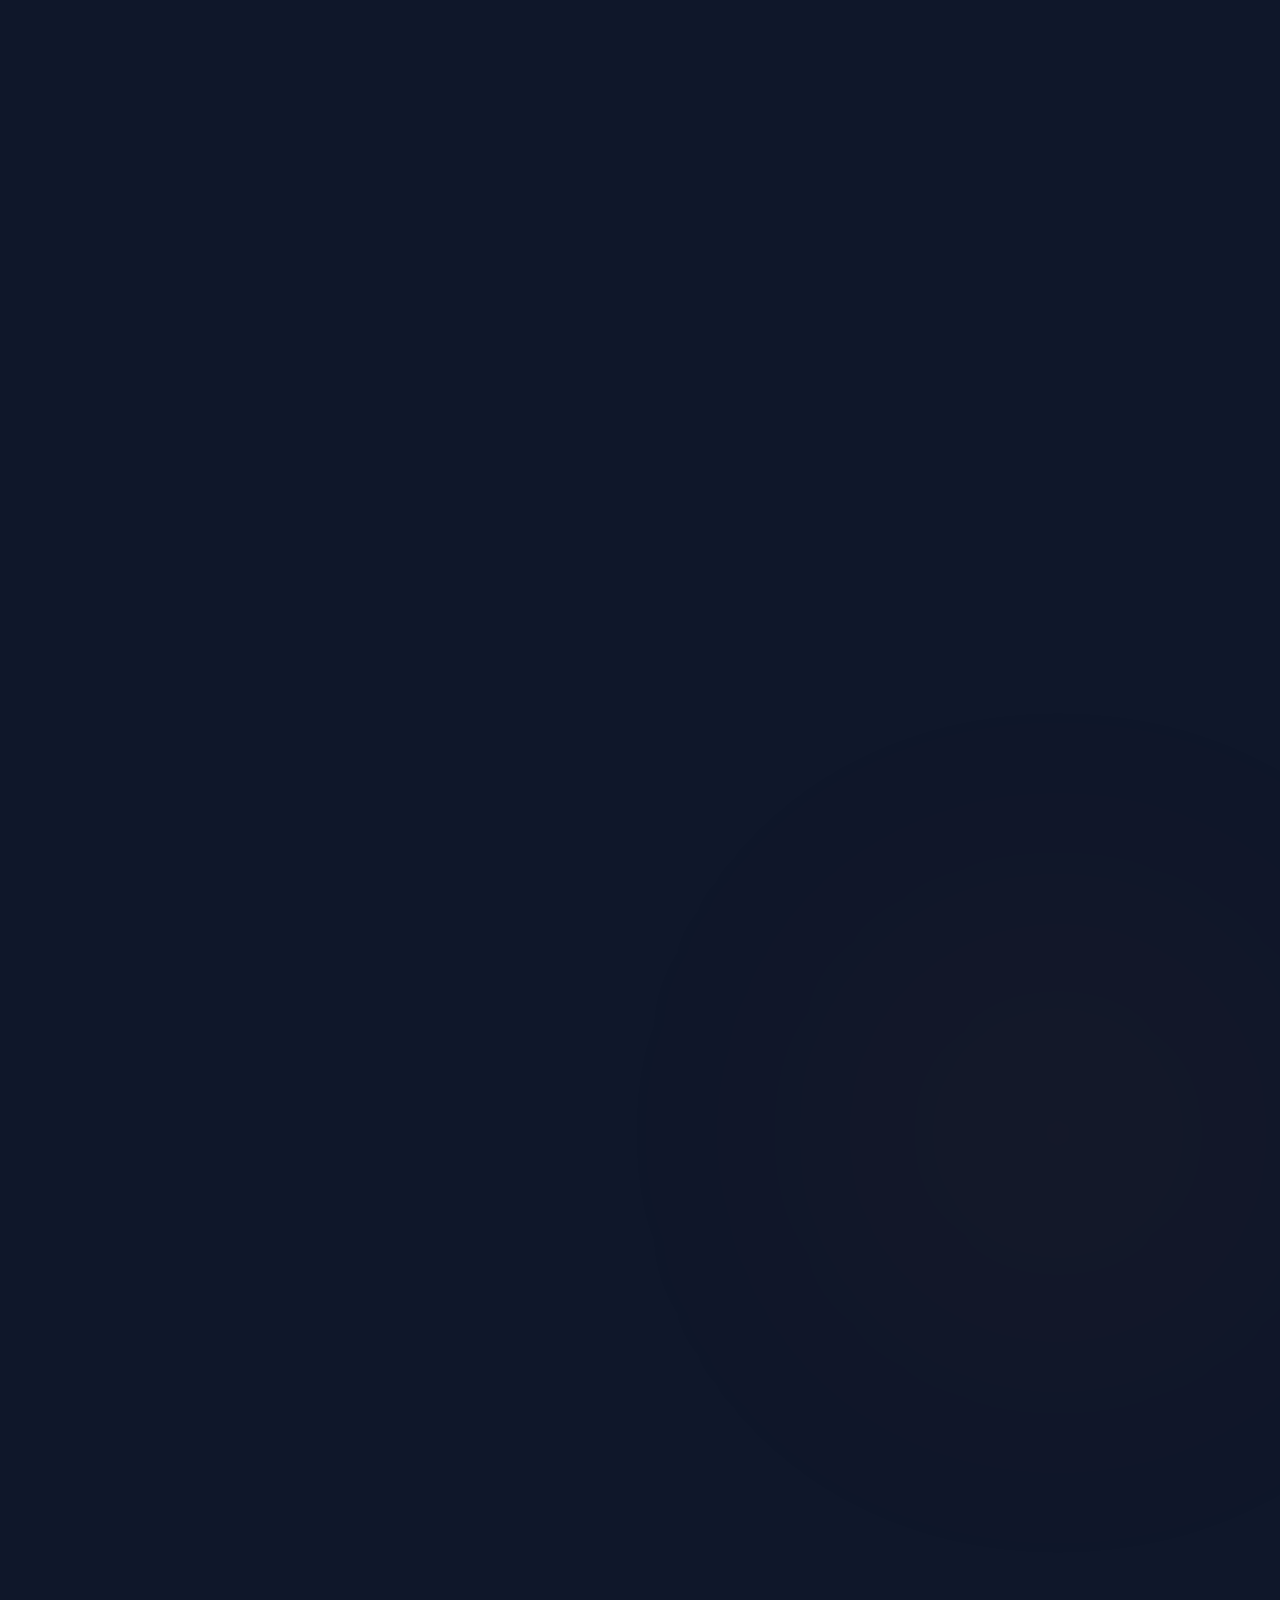
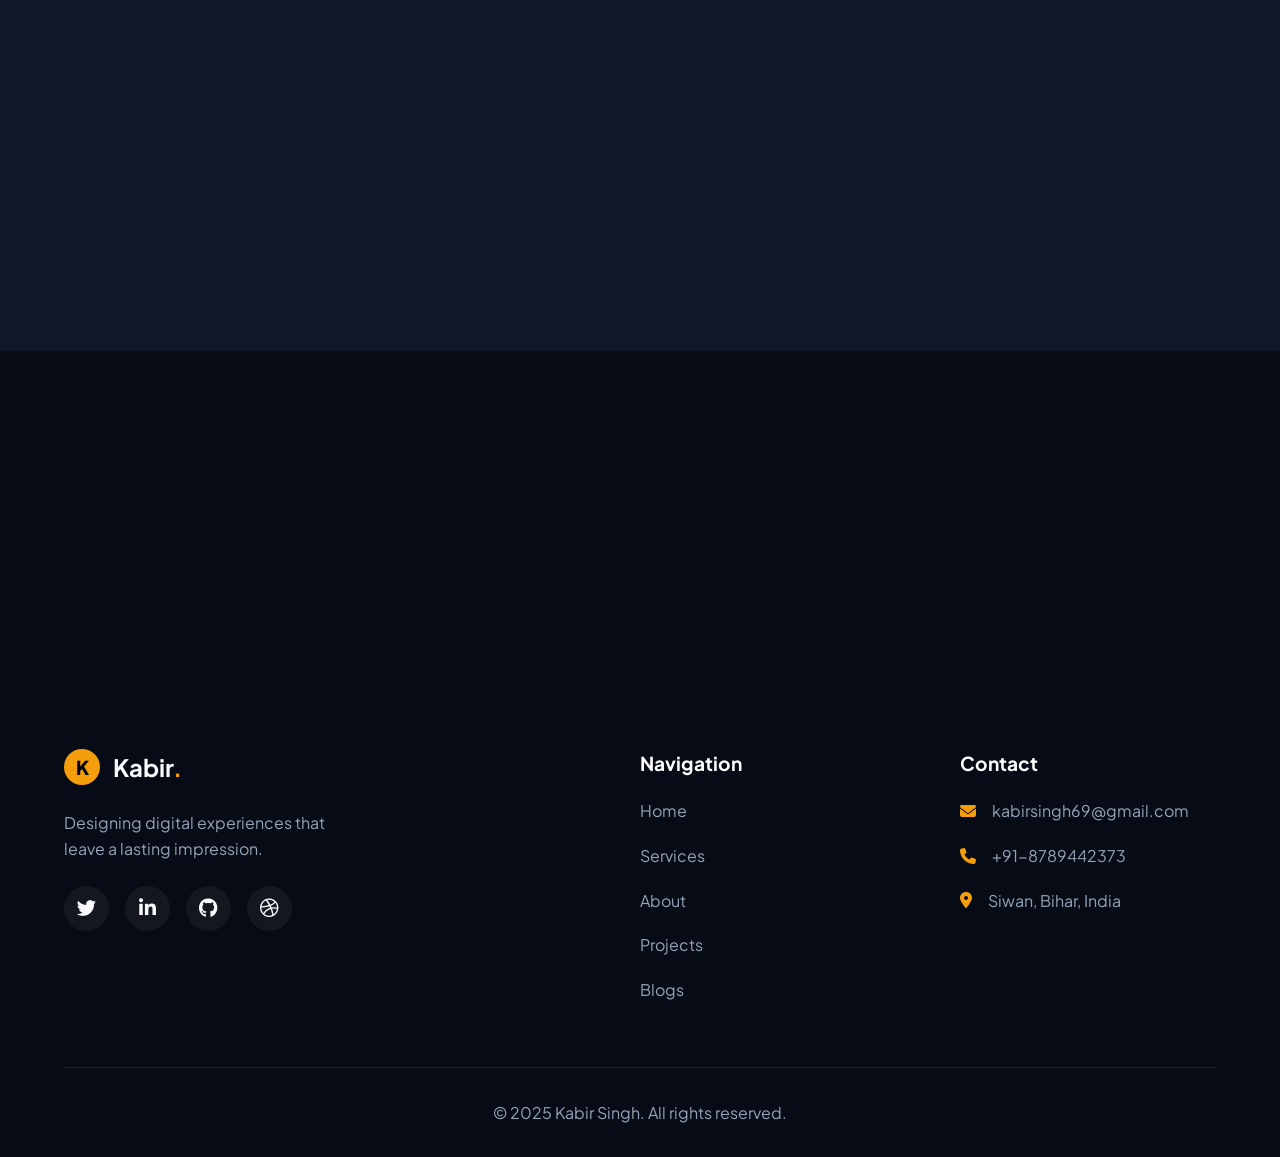
==== commit 99fd494f: "Update index.html" ====
--- a/index.html
+++ b/index.html
@@ -3,7 +3,7 @@
 <head>
   <meta charset="UTF-8">
   <meta name="viewport" content="width=device-width, initial-scale=1.0">
-  <title>Kabir | Front End Developer V2</title>
+  <title>Kabir | Front End Developer</title>
   
   <!-- Google Fonts: Plus Jakarta Sans for a premium tech vibe -->
   <link rel="preconnect" href="https://fonts.googleapis.com">
@@ -156,15 +156,15 @@
           
           <div class="stats-grid">
             <div class="stat-item">
-              <h3 class="text-gradient">600+</h3>
+              <h3 class="text-gradient">10+</h3>
               <p>Projects Completed</p>
             </div>
-            <div class="stat-item">
+            <!-- <div class="stat-item">
               <h3 class="text-gradient">50+</h3>
               <p>Industries Covered</p>
-            </div>
+            </div> -->
             <div class="stat-item">
-              <h3 class="text-gradient">3+</h3>
+              <h3 class="text-gradient">2+</h3>
               <p>Years Experience</p>
             </div>
           </div>
@@ -217,7 +217,7 @@
           </div>
           <div class="project-content">
             <span class="project-category">Desktop App</span>
-            <h3>Antigravity Expense Tracker</h3>
+            <h3>Expense Tracker</h3>
             <p>A sleek, modular expense tracker built in Python using CustomTkinter with data visualization.</p>
             <div class="project-tech">
               <span>Python</span>
@@ -374,7 +374,7 @@
       </div>
     </div>
     <div class="footer-bottom border-top">
-      <p>&copy; 2024 Kabir Singh. All rights reserved.</p>
+      <p>&copy; 2025 Kabir Singh. All rights reserved.</p>
     </div>
   </footer>
 
